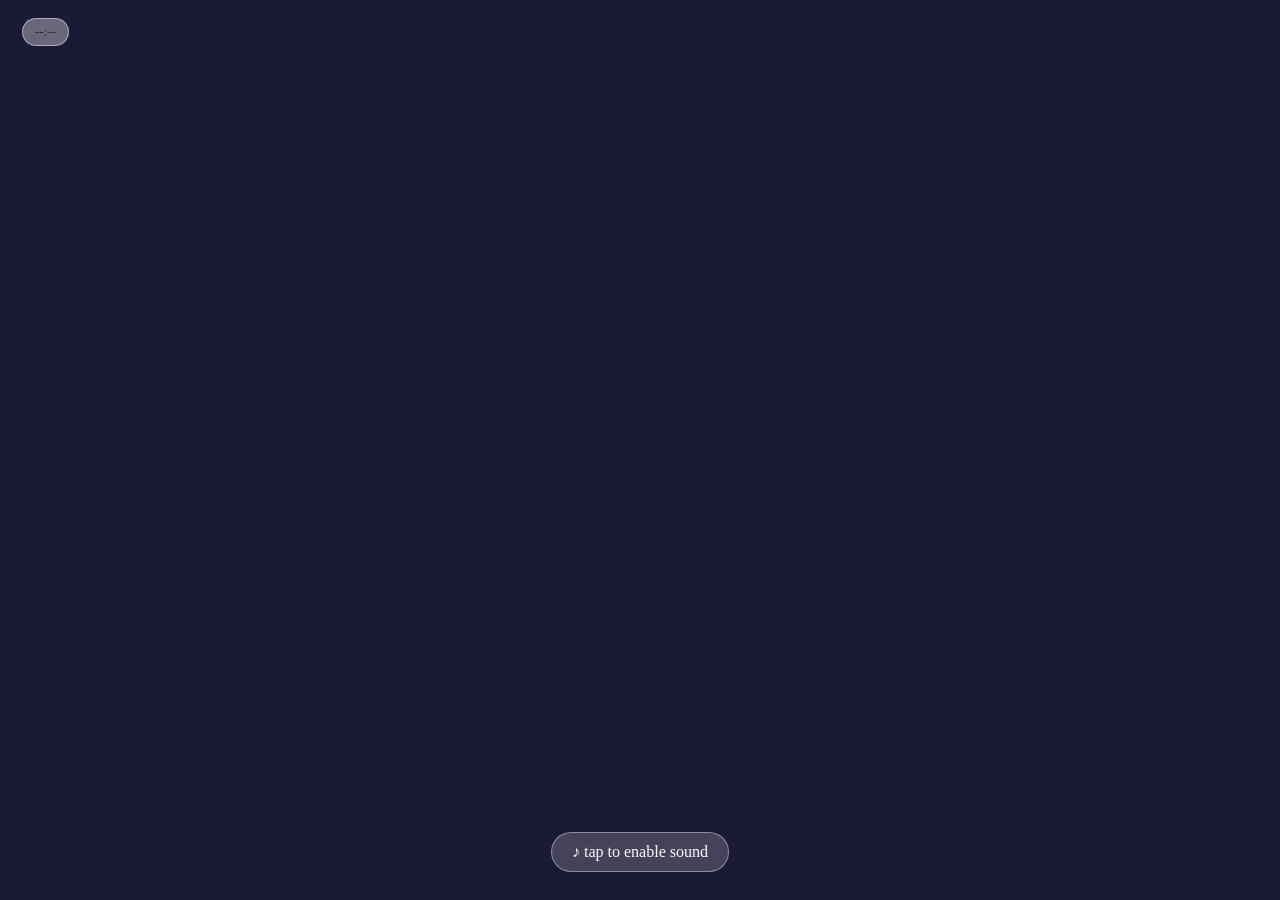
==== web/monitor/index.html @ 00210976 "Monitor + control sites with Go WebSocket server Single monitor enforced: a newer monitor connection" ====
<!doctype html>
<html lang="en">
<head>
<meta charset="utf-8">
<meta name="viewport" content="width=device-width,initial-scale=1">
<title>Monitor</title>
<link rel="stylesheet" href="/shared/fonts.css">
<link rel="stylesheet" href="style.css">
</head>
<body>
<canvas id="sky"></canvas>
<div id="notes"></div>
<div id="hud"><span id="hClock">--:--</span><span id="hSeason"></span><span id="hWx"></span></div>
<div id="off" class="off">reconnecting…</div>
<button id="sound">♪ tap to enable sound</button>
<div id="kicked" hidden><p>Another monitor took over.</p><button onclick="location.reload()">take over again</button></div>
<script src="/shared/marked.min.js"></script>
<script src="/shared/purify.min.js"></script>
<script src="/shared/link.js"></script>
<script src="scene.js"></script>
<script src="audio.js"></script>
<script src="app.js"></script>
</body>
</html>
---- web/monitor/style.css ----
:root{--nbg:rgba(255,255,255,.34);--nfg:#2c2a3e;--nline:rgba(255,255,255,.45);--ndim:rgba(44,42,62,.6)}
html,body{margin:0;height:100%;overflow:hidden;background:#1b1a36;font-family:var(--mono);cursor:none}
body.cur{cursor:default}
canvas{position:fixed;inset:0;display:block;width:100vw;height:100vh}
#notes{position:fixed;inset:0;pointer-events:none}
.note{position:absolute;box-sizing:border-box;padding:.9em 1.1em;border-radius:16px;background:var(--nbg);color:var(--nfg);border:1px solid var(--nline);
  backdrop-filter:blur(16px) saturate(1.3);-webkit-backdrop-filter:blur(16px) saturate(1.3);box-shadow:0 10px 40px rgba(30,20,60,.18);overflow:hidden;
  transition:left .45s cubic-bezier(.2,.8,.2,1),top .45s cubic-bezier(.2,.8,.2,1),width .45s cubic-bezier(.2,.8,.2,1),height .45s cubic-bezier(.2,.8,.2,1),opacity .5s,transform .5s,background 2s,color 2s;
  line-height:1.5;word-wrap:break-word;animation:pop .6s cubic-bezier(.2,.8,.2,1)}
.note.bye{opacity:0;transform:scale(.96)}
.note .t{font-weight:600;font-size:.72em;letter-spacing:.08em;text-transform:uppercase;color:var(--ndim);margin-bottom:.4em}
.note .b{height:calc(100% - 1.6em);overflow:hidden;-webkit-mask-image:linear-gradient(#000 85%,transparent);mask-image:linear-gradient(#000 85%,transparent)}
.note h1,.note h2,.note h3{margin:.2em 0 .35em;line-height:1.2;font-weight:600}
.note h1{font-size:1.6em}.note h2{font-size:1.3em}.note h3{font-size:1.1em}
.note p,.note ul,.note ol,.note pre,.note blockquote,.note table{margin:.35em 0}
.note ul,.note ol{padding-left:1.3em}
.note code{font-family:var(--mono);background:rgba(255,255,255,.35);padding:.05em .35em;border-radius:5px;font-size:.92em}
.note pre{background:rgba(255,255,255,.28);padding:.6em .8em;border-radius:10px;overflow:hidden}
.note pre code{background:none;padding:0}
.note blockquote{border-left:3px solid var(--nline);padding-left:.8em;color:var(--ndim)}
.note a{color:inherit}
.note img{max-width:100%;border-radius:8px}
.note hr{border:0;border-top:1px solid var(--nline)}
.note table{border-collapse:collapse}.note td,.note th{border:1px solid var(--nline);padding:.2em .6em}
.note input[type=checkbox]{accent-color:#8a7cf0}
@keyframes pop{from{opacity:0;transform:translateY(12px) scale(.97)}}
#hud{position:fixed;left:22px;top:18px;display:flex;gap:10px;font-size:13px;color:var(--nfg);transition:opacity 1s,color 2s}
#hud span{padding:5px 12px;border-radius:99px;background:var(--nbg);border:1px solid var(--nline);backdrop-filter:blur(12px);-webkit-backdrop-filter:blur(12px)}
#hud span:empty{display:none}
#hud.hide{opacity:0}
.off{position:fixed;right:18px;top:18px;font-size:12px;color:#fff;background:rgba(239,123,123,.5);padding:5px 12px;border-radius:99px;backdrop-filter:blur(10px);opacity:0;transition:opacity .5s}
.off.show{opacity:1}
#sound{position:fixed;left:50%;bottom:28px;transform:translateX(-50%);font:13px var(--mono);color:#fff;background:rgba(255,255,255,.18);border:1px solid rgba(255,255,255,.4);padding:10px 20px;border-radius:99px;backdrop-filter:blur(12px);-webkit-backdrop-filter:blur(12px);cursor:pointer;transition:opacity .6s}
#sound.gone{opacity:0;pointer-events:none}
#kicked{position:fixed;inset:0;z-index:99;display:grid;place-content:center;gap:14px;text-align:center;color:#fff;font-size:15px;background:rgba(27,26,54,.55);backdrop-filter:blur(18px);-webkit-backdrop-filter:blur(18px);cursor:default}
#kicked[hidden]{display:none}
#kicked p{margin:0}
#kicked button{font:13px var(--mono);color:#fff;background:rgba(255,255,255,.18);border:1px solid rgba(255,255,255,.4);padding:10px 20px;border-radius:99px;cursor:pointer}
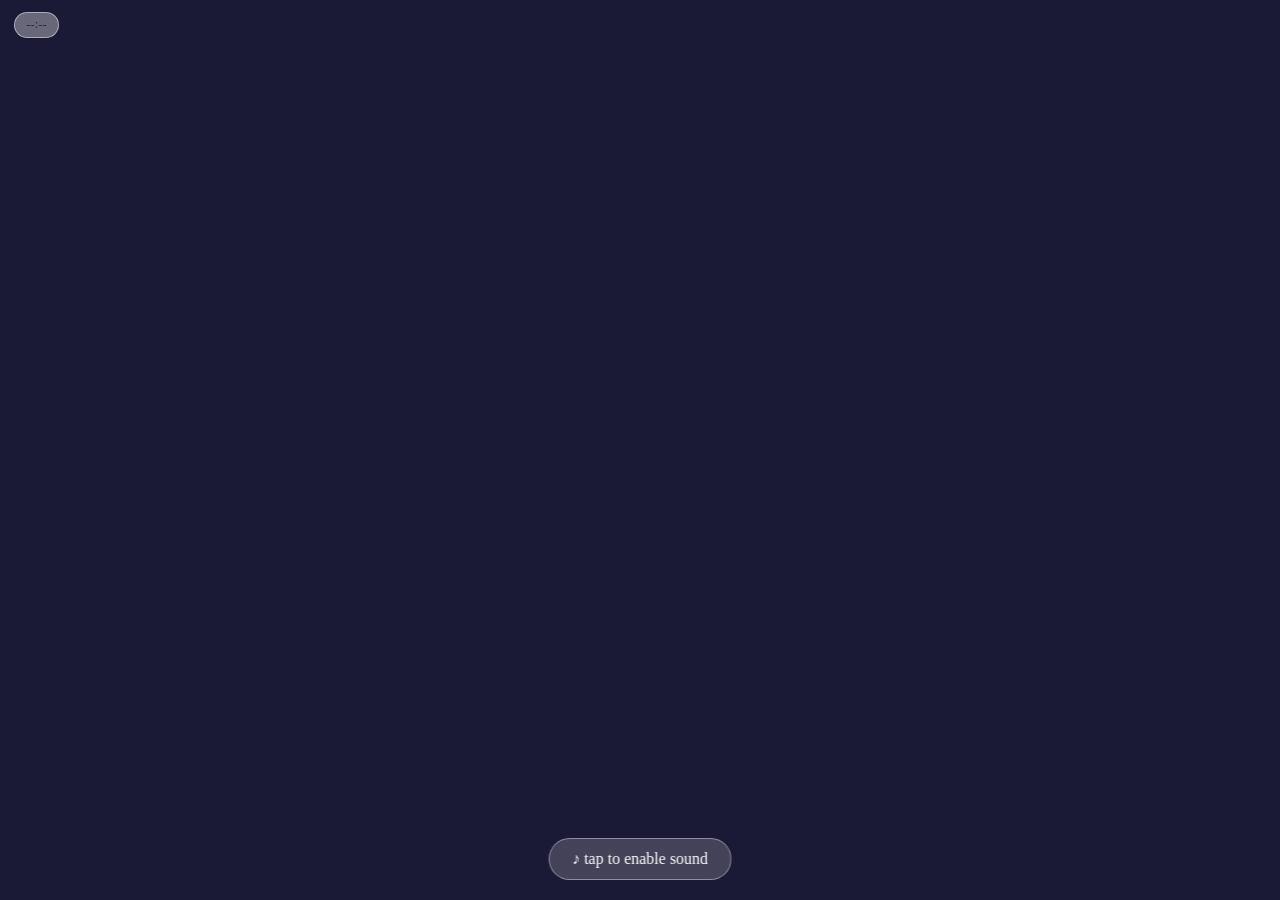
==== commit 7567615c: "update" ====
--- a/web/monitor/index.html
+++ b/web/monitor/index.html
@@ -2,22 +2,29 @@
 <html lang="en">
 <head>
 <meta charset="utf-8">
-<meta name="viewport" content="width=device-width,initial-scale=1">
+<meta name="viewport" content="width=device-width,initial-scale=1,viewport-fit=cover">
+<meta name="mobile-web-app-capable" content="yes"><meta name="apple-mobile-web-app-capable" content="yes">
 <title>Monitor</title>
 <link rel="stylesheet" href="/shared/fonts.css">
 <link rel="stylesheet" href="style.css">
 </head>
 <body>
 <canvas id="sky"></canvas>
-<div id="notes"></div>
+<div id="fx"></div><div id="flash"></div>
+<div id="items"></div>
 <div id="hud"><span id="hClock">--:--</span><span id="hSeason"></span><span id="hWx"></span></div>
-<div id="off" class="off">reconnecting…</div>
-<button id="sound">♪ tap to enable sound</button>
-<div id="kicked" hidden><p>Another monitor took over.</p><button onclick="location.reload()">take over again</button></div>
+<div id="bat" hidden><i><b></b></i><span></span></div>
+<div id="off">reconnecting…</div>
+<button id="sound" class="pill">♪ tap to enable sound</button>
+<button id="fs" class="pill">⛶ fullscreen</button>
+<div id="kicked" hidden><p>This screen was opened somewhere else.</p><button class="pill" onclick="location.reload()">take over again</button></div>
 <script src="/shared/marked.min.js"></script>
 <script src="/shared/purify.min.js"></script>
 <script src="/shared/link.js"></script>
-<script src="scene.js"></script>
+<script src="/shared/fonts.js"></script>
+<script src="world.js"></script>
+<script src="scenes.js"></script>
+<script src="life.js"></script>
 <script src="audio.js"></script>
 <script src="app.js"></script>
 </body>
--- a/web/monitor/style.css
+++ b/web/monitor/style.css
@@ -1,38 +1,65 @@
-:root{--nbg:rgba(255,255,255,.34);--nfg:#2c2a3e;--nline:rgba(255,255,255,.45);--ndim:rgba(44,42,62,.6)}
-html,body{margin:0;height:100%;overflow:hidden;background:#1b1a36;font-family:var(--mono);cursor:none}
+:root{--nbg:rgba(255,255,255,.34);--nfg:#2c2a3e;--nline:rgba(255,255,255,.45);--ndim:rgba(44,42,62,.6);--sc:1;--ui:clamp(11px,1.4vmin,18px)}
+html,body{margin:0;height:100%;overflow:hidden;background:#1b1a36;font-family:var(--mono);cursor:none;-webkit-tap-highlight-color:transparent;touch-action:manipulation;user-select:none}
 body.cur{cursor:default}
-canvas{position:fixed;inset:0;display:block;width:100vw;height:100vh}
-#notes{position:fixed;inset:0;pointer-events:none}
-.note{position:absolute;box-sizing:border-box;padding:.9em 1.1em;border-radius:16px;background:var(--nbg);color:var(--nfg);border:1px solid var(--nline);
-  backdrop-filter:blur(16px) saturate(1.3);-webkit-backdrop-filter:blur(16px) saturate(1.3);box-shadow:0 10px 40px rgba(30,20,60,.18);overflow:hidden;
-  transition:left .45s cubic-bezier(.2,.8,.2,1),top .45s cubic-bezier(.2,.8,.2,1),width .45s cubic-bezier(.2,.8,.2,1),height .45s cubic-bezier(.2,.8,.2,1),opacity .5s,transform .5s,background 2s,color 2s;
-  line-height:1.5;word-wrap:break-word;animation:pop .6s cubic-bezier(.2,.8,.2,1)}
-.note.bye{opacity:0;transform:scale(.96)}
+canvas{position:fixed;inset:0;width:100vw;height:100vh;display:block}
+#fx{position:fixed;inset:0;pointer-events:none;background:radial-gradient(ellipse at center,transparent 55%,rgba(20,15,40,.38)),var(--grain);opacity:1}
+#flash{position:fixed;inset:0;pointer-events:none;background:#efeaff;opacity:0;transition:opacity .7s ease-out}
+#items{position:fixed;inset:0;pointer-events:none}
+.it{position:absolute;box-sizing:border-box;overflow:hidden;font-size:calc(var(--fs) * var(--sc));transition:left .45s cubic-bezier(.2,.8,.2,1),top .45s cubic-bezier(.2,.8,.2,1),width .45s cubic-bezier(.2,.8,.2,1),height .45s cubic-bezier(.2,.8,.2,1),opacity .5s,transform .5s;animation:pop .6s cubic-bezier(.2,.8,.2,1)}
+.it.bye{opacity:0;transform:scale(.96)}
+.glassy{background:var(--nbg);color:var(--nfg);border:1px solid var(--nline);border-radius:16px;box-shadow:0 10px 40px rgba(30,20,60,.18);backdrop-filter:blur(14px) saturate(1.3);-webkit-backdrop-filter:blur(14px) saturate(1.3);transition:background 2s,color 2s}
+body.lite .glassy{backdrop-filter:none;-webkit-backdrop-filter:none;background:color-mix(in srgb,var(--nbg) 100%,rgba(255,255,255,.35))}
+.note{padding:.9em 1.1em;line-height:1.5;word-wrap:break-word}
 .note .t{font-weight:600;font-size:.72em;letter-spacing:.08em;text-transform:uppercase;color:var(--ndim);margin-bottom:.4em}
 .note .b{height:calc(100% - 1.6em);overflow:hidden;-webkit-mask-image:linear-gradient(#000 85%,transparent);mask-image:linear-gradient(#000 85%,transparent)}
-.note h1,.note h2,.note h3{margin:.2em 0 .35em;line-height:1.2;font-weight:600}
-.note h1{font-size:1.6em}.note h2{font-size:1.3em}.note h3{font-size:1.1em}
-.note p,.note ul,.note ol,.note pre,.note blockquote,.note table{margin:.35em 0}
-.note ul,.note ol{padding-left:1.3em}
+.note h1,.note h2,.note h3{margin:.2em 0 .35em;line-height:1.2;font-weight:600}.note h1{font-size:1.6em}.note h2{font-size:1.3em}.note h3{font-size:1.1em}
+.note p,.note ul,.note ol,.note pre,.note blockquote,.note table{margin:.35em 0}.note ul,.note ol{padding-left:1.3em}
 .note code{font-family:var(--mono);background:rgba(255,255,255,.35);padding:.05em .35em;border-radius:5px;font-size:.92em}
-.note pre{background:rgba(255,255,255,.28);padding:.6em .8em;border-radius:10px;overflow:hidden}
-.note pre code{background:none;padding:0}
+.note pre{background:rgba(255,255,255,.28);padding:.6em .8em;border-radius:10px;overflow:hidden}.note pre code{background:none;padding:0}
 .note blockquote{border-left:3px solid var(--nline);padding-left:.8em;color:var(--ndim)}
-.note a{color:inherit}
-.note img{max-width:100%;border-radius:8px}
-.note hr{border:0;border-top:1px solid var(--nline)}
+.note a{color:inherit}.note img{max-width:100%;border-radius:8px}.note hr{border:0;border-top:1px solid var(--nline)}
 .note table{border-collapse:collapse}.note td,.note th{border:1px solid var(--nline);padding:.2em .6em}
-.note input[type=checkbox]{accent-color:#8a7cf0}
+/* clocks: digital text auto-fits the box via container units */
+.clk{container-type:size;display:grid;place-items:center;text-align:center;--bg:var(--nbg);--fg:var(--nfg);--acc:#ff8fab;--dim:var(--ndim)}
+.clk .dg{display:flex;flex-direction:column;align-items:center;justify-content:center;width:100%;height:100%;gap:2cqh}
+.clk .big{font-size:min(46cqh,19cqw);line-height:1;font-weight:600;font-variant-numeric:tabular-nums;white-space:nowrap}
+.clk .big small{font-size:.42em;opacity:.7;margin-left:.1em}
+.clk .sub{font-size:min(13cqh,7cqw);color:var(--dim);white-space:nowrap;overflow:hidden;text-overflow:ellipsis;max-width:92%}
+.clk .bar{width:78%;height:max(3px,3cqh);border-radius:9px;background:color-mix(in srgb,var(--fg) 15%,transparent);overflow:hidden}.clk .bar i{display:block;height:100%;background:var(--acc);transition:width .25s linear}
+.clk svg{width:min(96cqw,96cqh);height:min(96cqw,96cqh);overflow:visible}
+.clk .face{fill:var(--bg);stroke:var(--fg);stroke-opacity:.25;stroke-width:1.2}
+.clk .tk{stroke:var(--fg);stroke-linecap:round}
+.clk .hand{stroke:var(--fg);stroke-linecap:round;transition:transform .3s cubic-bezier(.4,2.2,.6,1)}
+.clk .sec{stroke:var(--acc)}.clk .al{stroke:var(--acc);stroke-dasharray:2 3}
+.clk .arc{fill:none;stroke:var(--acc);stroke-width:3;stroke-linecap:round;transform:rotate(-90deg);transform-origin:50px 50px;transition:stroke-dashoffset .25s linear}
+.clk .lbl{fill:var(--dim);font-size:6.5px;text-anchor:middle;font-family:inherit}
+.clk.analog.glassy,.clk.analog.s-minimal{background:none;border:0;box-shadow:none;backdrop-filter:none;-webkit-backdrop-filter:none}
+.s-minimal{background:none;color:#fff;--fg:#fff;--dim:rgba(255,255,255,.75);text-shadow:0 2px 14px rgba(0,0,0,.35)}
+.s-minimal .face{fill:rgba(255,255,255,.12)}
+.s-paper{background:#fbf5e8;--bg:#fbf5e8;--fg:#3b3226;--dim:#8a7a66;--acc:#d9644a;color:#3b3226;border-radius:14px;box-shadow:0 12px 30px rgba(60,40,20,.25)}
+.s-neon{background:rgba(12,8,30,.72);--bg:rgba(12,8,30,.72);--fg:#8ff7ff;--dim:#ff9ff3;--acc:#ff5fd2;color:#8ff7ff;border-radius:14px;text-shadow:0 0 8px #5ff3ff,0 0 22px #3fd0ff}
+.s-neon .hand,.s-neon .tk{filter:drop-shadow(0 0 2px #5ff3ff)}
+.s-retro{background:#2b2118;--bg:#2b2118;--fg:#ffb347;--dim:#c98a3a;--acc:#ff6a3d;color:#ffb347;border-radius:10px;border:3px solid #4a3828;text-shadow:0 0 10px rgba(255,160,60,.5)}
+.s-mono{background:#111;--bg:#111;--fg:#fff;--dim:#aaa;--acc:#fff;color:#fff;border-radius:6px}
+.s-pastel{background:linear-gradient(135deg,#ffd6e7,#d6e4ff);--bg:#fff6fb;--fg:#5a4a78;--dim:#8b7aa8;--acc:#ff8fb8;color:#5a4a78;border-radius:22px;box-shadow:0 10px 30px rgba(150,120,200,.25)}
+.ring{animation:ring 1s ease-in-out infinite}
+@keyframes ring{0%,100%{transform:none}10%{transform:rotate(-3deg) scale(1.03)}20%{transform:rotate(3deg) scale(1.03)}30%{transform:none}}
 @keyframes pop{from{opacity:0;transform:translateY(12px) scale(.97)}}
-#hud{position:fixed;left:22px;top:18px;display:flex;gap:10px;font-size:13px;color:var(--nfg);transition:opacity 1s,color 2s}
-#hud span{padding:5px 12px;border-radius:99px;background:var(--nbg);border:1px solid var(--nline);backdrop-filter:blur(12px);-webkit-backdrop-filter:blur(12px)}
-#hud span:empty{display:none}
-#hud.hide{opacity:0}
-.off{position:fixed;right:18px;top:18px;font-size:12px;color:#fff;background:rgba(239,123,123,.5);padding:5px 12px;border-radius:99px;backdrop-filter:blur(10px);opacity:0;transition:opacity .5s}
-.off.show{opacity:1}
-#sound{position:fixed;left:50%;bottom:28px;transform:translateX(-50%);font:13px var(--mono);color:#fff;background:rgba(255,255,255,.18);border:1px solid rgba(255,255,255,.4);padding:10px 20px;border-radius:99px;backdrop-filter:blur(12px);-webkit-backdrop-filter:blur(12px);cursor:pointer;transition:opacity .6s}
+#hud{position:fixed;left:max(14px,env(safe-area-inset-left));top:max(12px,env(safe-area-inset-top));display:flex;gap:.6em;font-size:var(--ui);color:var(--nfg);transition:opacity 1s,color 2s;flex-wrap:wrap;max-width:60vw}
+#hud span,#bat{padding:.35em .9em;border-radius:99px;background:var(--nbg);border:1px solid var(--nline);backdrop-filter:blur(10px);-webkit-backdrop-filter:blur(10px)}
+#hud span:empty{display:none}#hud.hide{opacity:0}
+#bat{position:fixed;right:max(14px,env(safe-area-inset-right));top:max(12px,env(safe-area-inset-top));display:flex;align-items:center;gap:.5em;font-size:var(--ui);color:var(--nfg)}
+#bat[hidden]{display:none}
+#bat i{position:relative;width:1.9em;height:.95em;border:1.5px solid currentColor;border-radius:.25em;box-sizing:border-box;padding:1px}
+#bat i:after{content:"";position:absolute;right:-.28em;top:.22em;width:.16em;height:.4em;background:currentColor;border-radius:0 2px 2px 0}
+#bat b{display:block;height:100%;background:currentColor;border-radius:1px;width:50%}
+#bat.low b{background:#ff6b6b}#bat.chg span:before{content:"⚡"}
+#off{position:fixed;left:50%;top:12px;transform:translateX(-50%);font-size:var(--ui);color:#fff;background:rgba(239,123,123,.55);padding:.35em 1em;border-radius:99px;opacity:0;transition:opacity .5s;pointer-events:none}
+#off.show{opacity:1}
+.pill{font:var(--ui) var(--mono);color:#fff;background:rgba(255,255,255,.18);border:1px solid rgba(255,255,255,.4);padding:.7em 1.4em;border-radius:99px;backdrop-filter:blur(12px);-webkit-backdrop-filter:blur(12px);cursor:pointer}
+#sound{position:fixed;left:50%;bottom:max(20px,env(safe-area-inset-bottom));transform:translateX(-50%);transition:opacity .6s}
 #sound.gone{opacity:0;pointer-events:none}
-#kicked{position:fixed;inset:0;z-index:99;display:grid;place-content:center;gap:14px;text-align:center;color:#fff;font-size:15px;background:rgba(27,26,54,.55);backdrop-filter:blur(18px);-webkit-backdrop-filter:blur(18px);cursor:default}
-#kicked[hidden]{display:none}
-#kicked p{margin:0}
-#kicked button{font:13px var(--mono);color:#fff;background:rgba(255,255,255,.18);border:1px solid rgba(255,255,255,.4);padding:10px 20px;border-radius:99px;cursor:pointer}
+#fs{position:fixed;right:max(14px,env(safe-area-inset-right));bottom:max(14px,env(safe-area-inset-bottom));z-index:50;opacity:0;pointer-events:none;transition:opacity .4s}
+body.cur #fs{opacity:1;pointer-events:auto}
+#kicked{position:fixed;inset:0;z-index:99;display:grid;place-content:center;gap:14px;text-align:center;color:#fff;font-size:15px;background:rgba(27,26,54,.6);backdrop-filter:blur(18px);-webkit-backdrop-filter:blur(18px);cursor:default}
+#kicked[hidden]{display:none}#kicked p{margin:0}
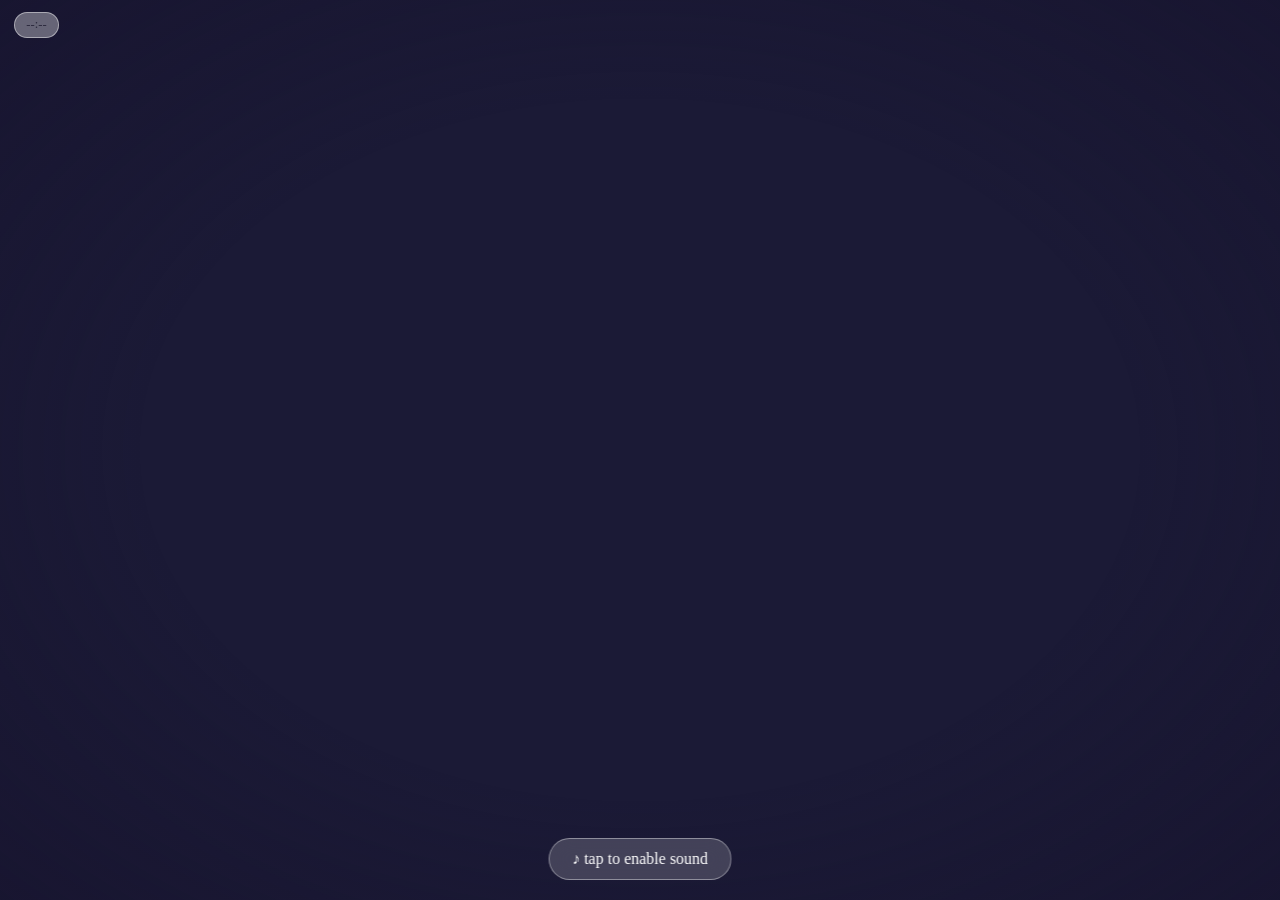
==== commit c56d84a6: "Real film grain, smoother animals, pastel painterly scenes - grain.js: WebGL grain regenerated every" ====
--- a/web/monitor/index.html
+++ b/web/monitor/index.html
@@ -10,7 +10,7 @@
 </head>
 <body>
 <canvas id="sky"></canvas>
-<div id="fx"></div><div id="flash"></div>
+<canvas id="grain"></canvas><div id="fx"></div><div id="leak"></div><div id="flash"></div>
 <div id="items"></div>
 <div id="hud"><span id="hClock">--:--</span><span id="hSeason"></span><span id="hWx"></span></div>
 <div id="bat" hidden><i><b></b></i><span></span></div>
@@ -22,6 +22,7 @@
 <script src="/shared/purify.min.js"></script>
 <script src="/shared/link.js"></script>
 <script src="/shared/fonts.js"></script>
+<script src="grain.js"></script>
 <script src="world.js"></script>
 <script src="scenes.js"></script>
 <script src="life.js"></script>
--- a/web/monitor/style.css
+++ b/web/monitor/style.css
@@ -1,8 +1,12 @@
 :root{--nbg:rgba(255,255,255,.34);--nfg:#2c2a3e;--nline:rgba(255,255,255,.45);--ndim:rgba(44,42,62,.6);--sc:1;--ui:clamp(11px,1.4vmin,18px)}
 html,body{margin:0;height:100%;overflow:hidden;background:#1b1a36;font-family:var(--mono);cursor:none;-webkit-tap-highlight-color:transparent;touch-action:manipulation;user-select:none}
 body.cur{cursor:default}
-canvas{position:fixed;inset:0;width:100vw;height:100vh;display:block}
-#fx{position:fixed;inset:0;pointer-events:none;background:radial-gradient(ellipse at center,transparent 55%,rgba(20,15,40,.38)),var(--grain);opacity:1}
+#sky{position:fixed;inset:0;width:100vw;height:100vh;display:block}
+#fx{position:fixed;inset:0;pointer-events:none;overflow:hidden;background:radial-gradient(ellipse at center,transparent 55%,rgba(20,15,40,.38))}
+#grain{position:fixed;inset:0;width:100vw;height:100vh;pointer-events:none;mix-blend-mode:overlay;opacity:.55;image-rendering:auto}
+body.nogl #fx:after{content:"";position:absolute;inset:-100%;background:var(--grain);will-change:transform;animation:grain .8s steps(1) infinite}
+#leak{position:fixed;inset:0;pointer-events:none;opacity:var(--leak,0);background:radial-gradient(120% 90% at var(--lx,80%) 30%,rgba(255,196,150,.35),rgba(255,170,190,.12) 45%,transparent 70%);mix-blend-mode:soft-light;transition:opacity 2s}
+@keyframes grain{0%{transform:translate(0,0)}12%{transform:translate(-7%,4%)}25%{transform:translate(5%,-9%)}37%{transform:translate(-12%,11%)}50%{transform:translate(9%,6%)}62%{transform:translate(-4%,-13%)}75%{transform:translate(14%,2%)}87%{transform:translate(-9%,-5%)}}
 #flash{position:fixed;inset:0;pointer-events:none;background:#efeaff;opacity:0;transition:opacity .7s ease-out}
 #items{position:fixed;inset:0;pointer-events:none}
 .it{position:absolute;box-sizing:border-box;overflow:hidden;font-size:calc(var(--fs) * var(--sc));transition:left .45s cubic-bezier(.2,.8,.2,1),top .45s cubic-bezier(.2,.8,.2,1),width .45s cubic-bezier(.2,.8,.2,1),height .45s cubic-bezier(.2,.8,.2,1),opacity .5s,transform .5s;animation:pop .6s cubic-bezier(.2,.8,.2,1)}
